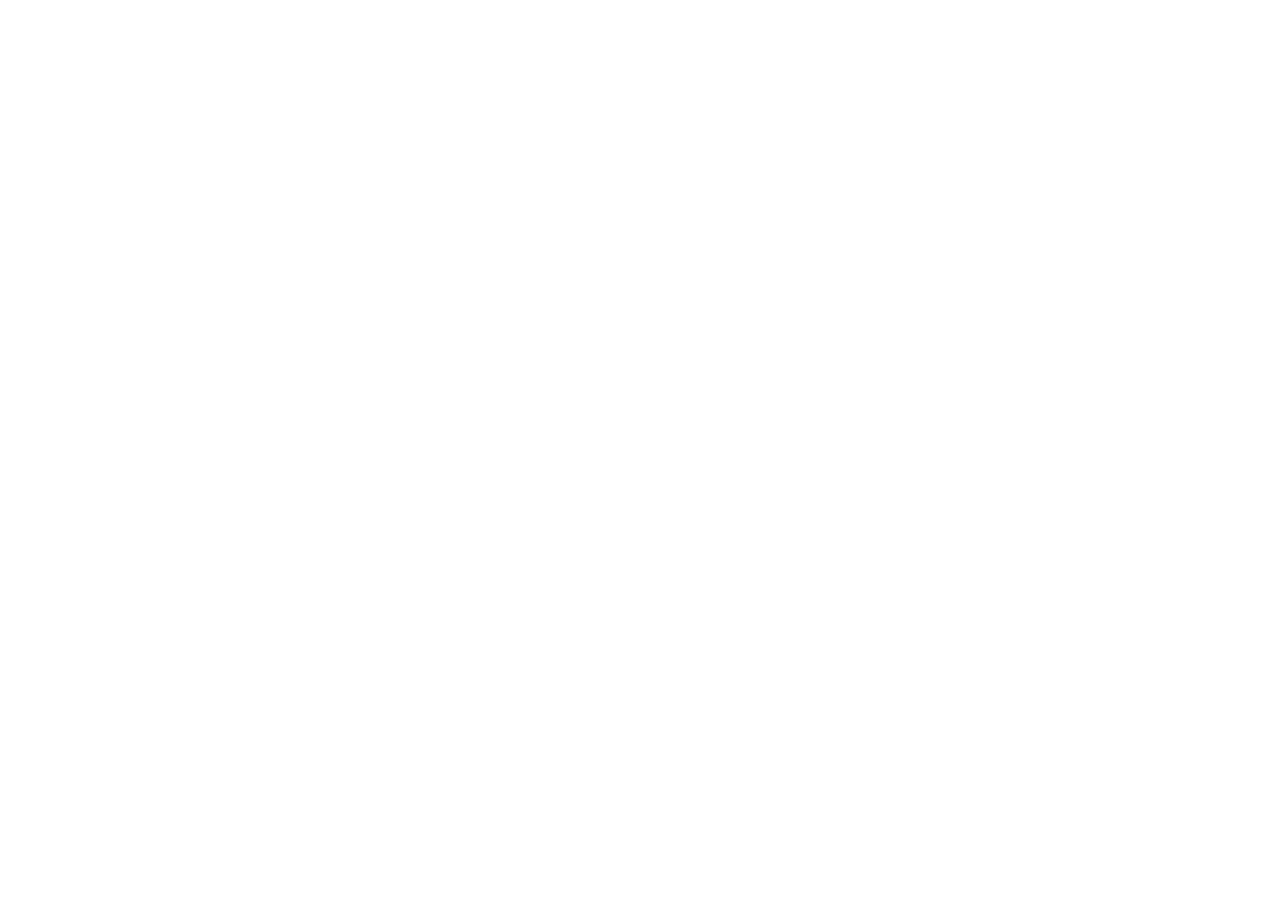
==== about.htm @ 71de2e81 "first commit" ====
<!DOCTYPE html>
<html lang="en">
<head>
    <meta charset="UTF-8">
    <meta http-equiv="X-UA-Compatible" content="IE=edge">
    <meta name="viewport" content="width=device-width, initial-scale=1.0">
    <title>Document</title>
</head>
<body>
    
</body>
</html>
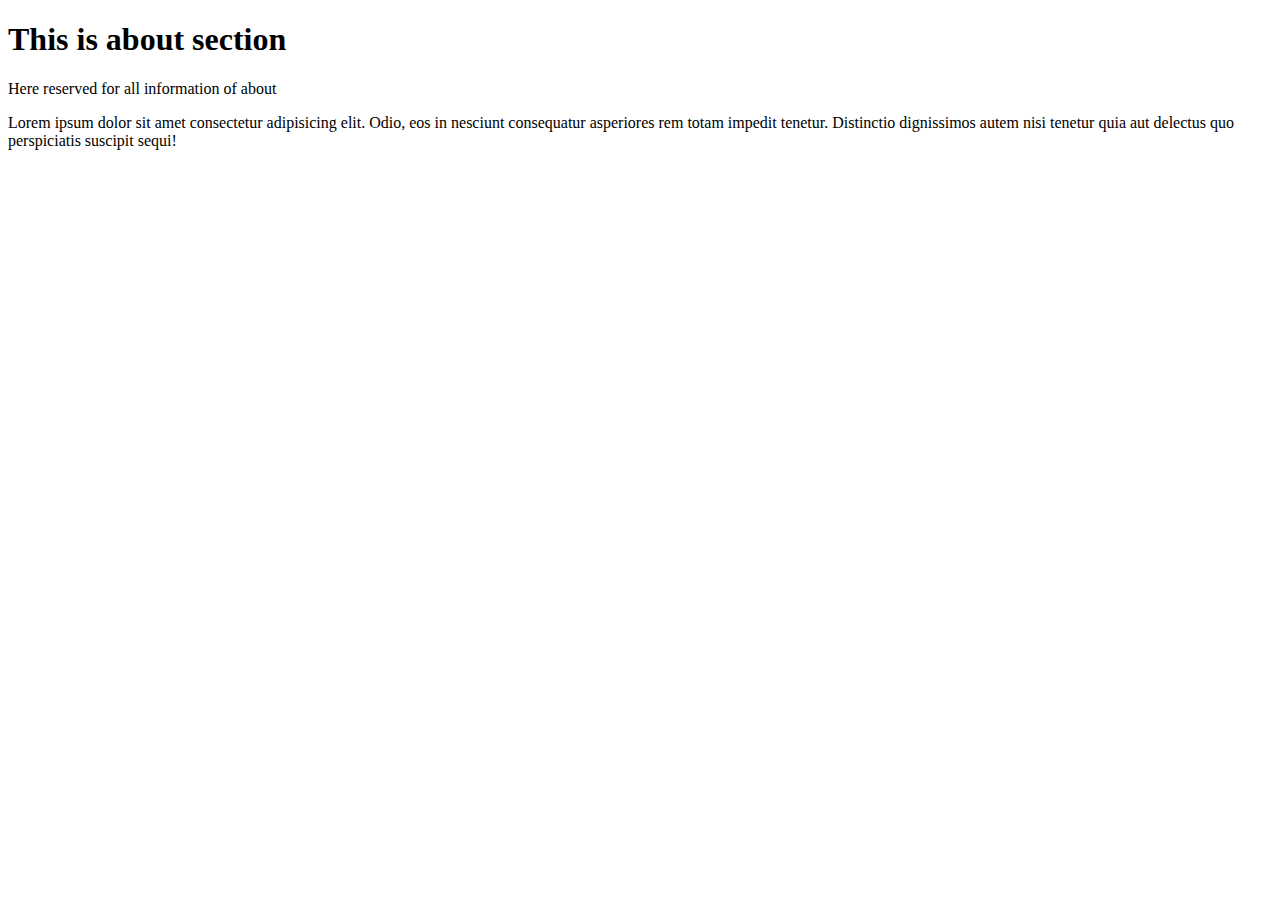
==== commit 1a026bd7: "href with about & home.html" ====
--- a/about.htm
+++ b/about.htm
@@ -4,9 +4,14 @@
     <meta charset="UTF-8">
     <meta http-equiv="X-UA-Compatible" content="IE=edge">
     <meta name="viewport" content="width=device-width, initial-scale=1.0">
-    <title>Document</title>
+    <title>ABOUT</title>
 </head>
 <body>
+    <section>
+        <h1>This is about section</h1>
+        <p>Here reserved for all information of about</p>
+        <p>Lorem ipsum dolor sit amet consectetur adipisicing elit. Odio, eos in nesciunt consequatur asperiores rem totam impedit tenetur. Distinctio dignissimos autem nisi tenetur quia aut delectus quo perspiciatis suscipit sequi!</p>
+    </section>
     
 </body>
 </html>